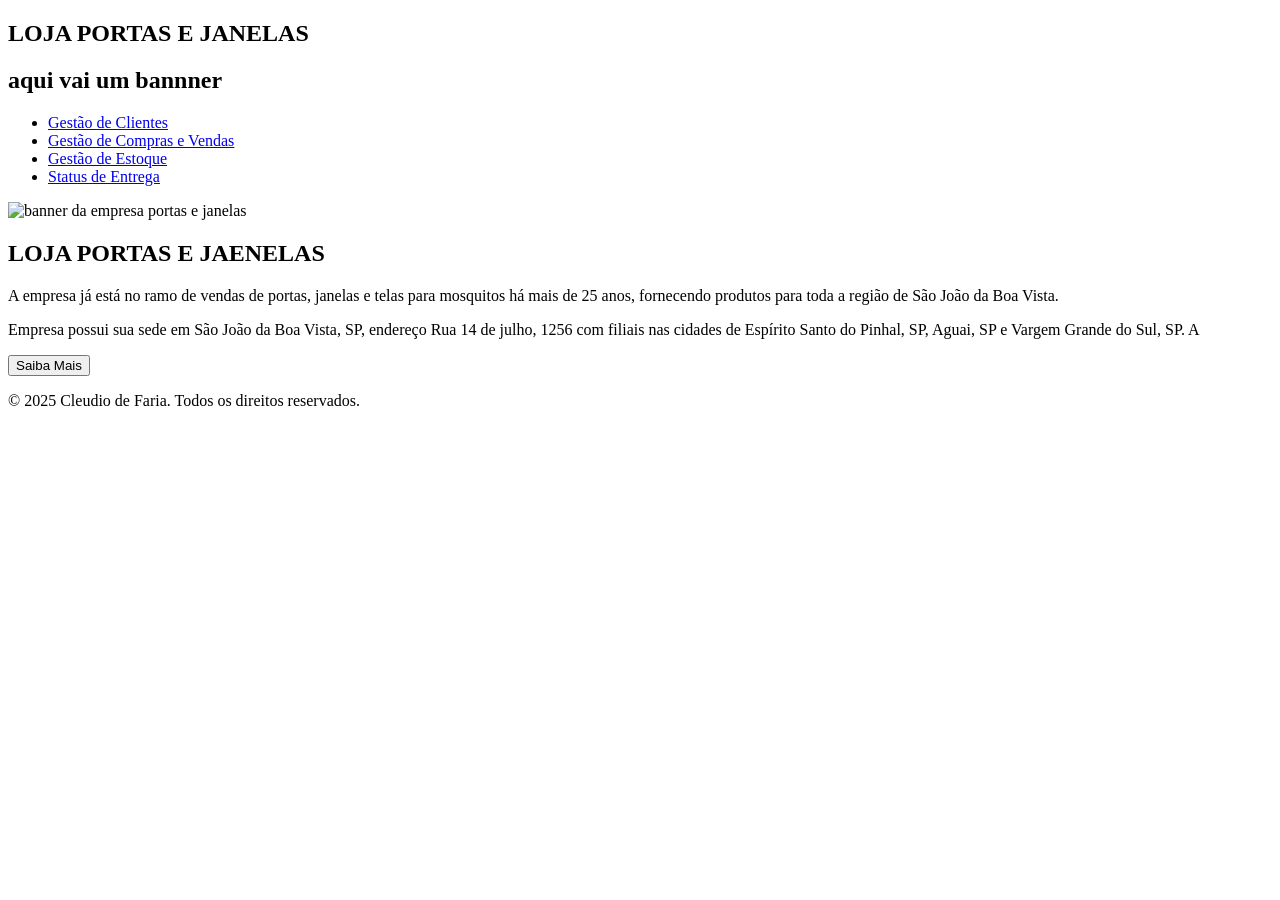
==== PI-2025-HTMl-SITE/src/index.html @ 6e5d7f66 "Add files via upload Essa será estrutura inicial do html do projeto de P.I  2025" ====
<!DOCTYPE html>
<html lang="pt-br">
<head>
    <meta charset="UTF-8">
    <meta name="viewport" content="width=device-width, initial-scale=1.0">
    <title>PAGINA DO EXERCICIO DIA 24</title>
    <link rel="stylesheet" href="estilo.js">
    <link rel="stylesheet" href="/css/estilo.css">
  
</head>


<body>
    <header id="minas">
        <h2 style="color: black;">LOJA PORTAS E JANELAS </h2>
          <h2 style="color:black" >aqui vai um bannner </h2>
         
        
    </header>
    <nav>
        <ul>
             
            <li><a href="gestaoCliente.html">Gestão de Clientes</a></li>
            <li><a href="gestaoCompras.html">Gestão de Compras e Vendas</a></li>
            <li><a href="gestaoEstoque.html">Gestão de Estoque</a></li>
            <li><a href="gestaoStatusEntrega.html">Status de Entrega</a></li>
            
        </ul>
    </nav>

    
    <article>

        <img src="/img/banner02.png" alt="banner da empresa portas e janelas">
        
        <h1>LOJA PORTAS E JAENELAS</h1>
        
        <p> 
            A empresa já está no ramo de vendas de portas, janelas e telas para mosquitos há mais de 25 anos, 
            fornecendo produtos para toda a região de São João da Boa Vista.
        </p>
        <p> 
            Empresa possui sua sede em São João da Boa Vista, SP,
             endereço Rua 14 de julho, 1256 com filiais nas cidades de Espírito Santo do Pinhal, SP, 
             Aguai, SP e Vargem Grande do Sul, SP.
A
        </p>

        <button type="submit" id="btn">Saiba Mais</button>
    
    </article>
     

    <footer>
        <p id="direitos_autorais">&copy; 2025 Cleudio de Faria. Todos os direitos reservados.</p>
    </footer>

    
</body>
</html>
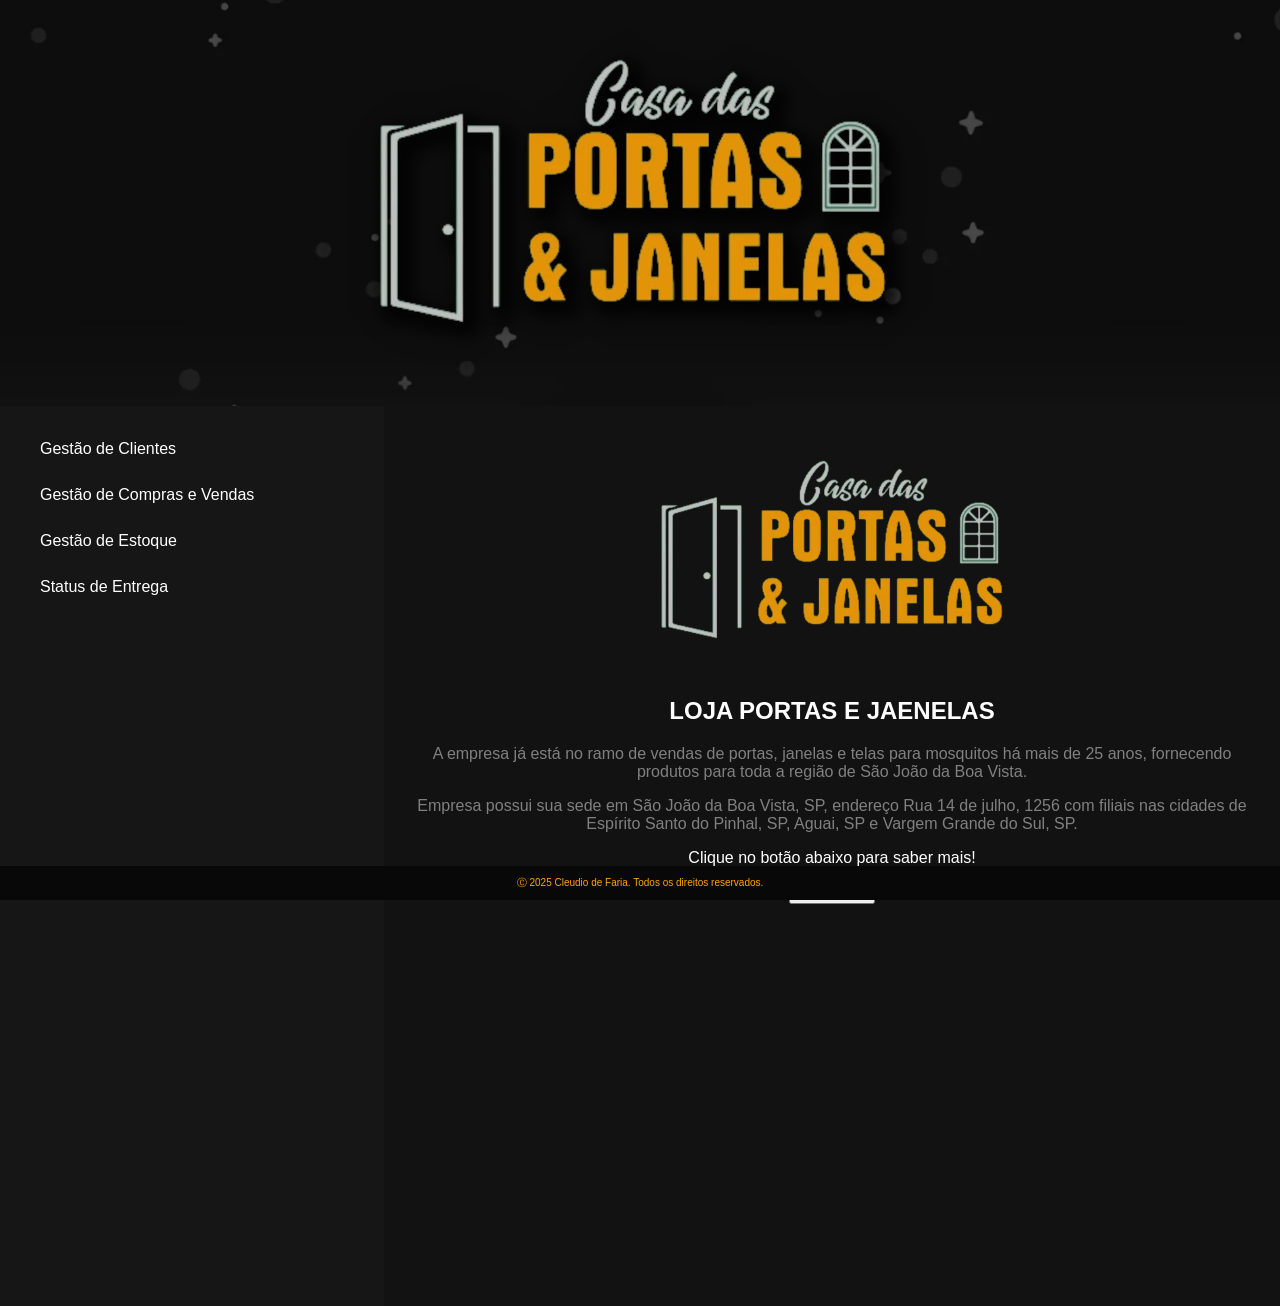
==== commit 4a004f1f: "Melhorias Visuais" ====
--- a/PI-2025-HTMl-SITE/src/index.html
+++ b/PI-2025-HTMl-SITE/src/index.html
@@ -4,37 +4,78 @@
     <meta charset="UTF-8">
     <meta name="viewport" content="width=device-width, initial-scale=1.0">
     <title>PAGINA DO EXERCICIO DIA 24</title>
-    <link rel="stylesheet" href="estilo.js">
-    <link rel="stylesheet" href="/css/estilo.css">
-  
+    <link rel="stylesheet" href="../javascript.js/estilo.js">
+    <link rel="stylesheet" href="../css/estilo.css">
 </head>
+<style>
+    body {
+        background-color: grey;
+        font-family: Arial, sans-serif;;
+        margin: 0;
+        padding: 0;
+    }
+    header {
+        background-image: url(../img/banner.webp);
+        background-size: cover;
+        background-position: center;
 
-
+        color: orange;
+        text-align: center;
+    }
+    nav {
+        background-color: #161616;
+        height: 100vh;
+    }
+    nav ul {
+        list-style-type: none;
+        margin: 0;
+        padding: 0;
+    }
+    nav ul li {
+        display: inline-block;
+    }
+    nav ul li a {
+        color: white;
+        text-decoration: none;
+        padding: 14px 20px;
+        display: inline-block;
+    }
+    nav ul li a:hover {
+        background-color: #ffffff16;
+        border-radius: 8px;
+        color: orange;
+    }
+    article {
+        background-color: #121212;
+        color: grey;
+        padding: 20px;
+        height: 100vh;
+        text-align: center;
+    }
+    footer {
+        background-color: #080808;
+        color: orange;
+        font-size: 10px;
+        position: fixed;
+        bottom: 0px;
+        width: 100%;
+    }
+</style>
 <body>
-    <header id="minas">
-        <h2 style="color: black;">LOJA PORTAS E JANELAS </h2>
-          <h2 style="color:black" >aqui vai um bannner </h2>
-         
-        
+    <header>
+        <img src="../img/iconshadow.webp" alt="banner da empresa portas e janelas">
     </header>
     <nav>
         <ul>
-             
             <li><a href="gestaoCliente.html">Gestão de Clientes</a></li>
             <li><a href="gestaoCompras.html">Gestão de Compras e Vendas</a></li>
             <li><a href="gestaoEstoque.html">Gestão de Estoque</a></li>
             <li><a href="gestaoStatusEntrega.html">Status de Entrega</a></li>
-            
         </ul>
     </nav>
-
-    
     <article>
-
-        <img src="/img/banner02.png" alt="banner da empresa portas e janelas">
-        
-        <h1>LOJA PORTAS E JAENELAS</h1>
-        
+        <img src="../img/icon.webp" alt="banner da empresa portas e janelas" style="width: 40%; margin: 4%;">
+        <h1 style="color: white;">LOJA PORTAS E JAENELAS</h1>
         <p> 
             A empresa já está no ramo de vendas de portas, janelas e telas para mosquitos há mais de 25 anos, 
             fornecendo produtos para toda a região de São João da Boa Vista.
@@ -43,18 +84,12 @@
             Empresa possui sua sede em São João da Boa Vista, SP,
              endereço Rua 14 de julho, 1256 com filiais nas cidades de Espírito Santo do Pinhal, SP, 
              Aguai, SP e Vargem Grande do Sul, SP.
-A
         </p>
-
-        <button type="submit" id="btn">Saiba Mais</button>
-    
+        <p style="color: white;"> Clique no botão abaixo para saber mais!</p>
+        <button type="submit" id="btn">Saiba Mais!</button>
     </article>
-     
-
     <footer>
-        <p id="direitos_autorais">&copy; 2025 Cleudio de Faria. Todos os direitos reservados.</p>
+        Ⓒ 2025 Cleudio de Faria. Todos os direitos reservados.
     </footer>
-
-    
 </body>
 </html>
--- a/PI-2025-HTMl-SITE/css/estilo.css
+++ b/PI-2025-HTMl-SITE/css/estilo.css
@@ -0,0 +1,98 @@
+* {
+    box-sizing: border-box;
+  }
+  
+  body {
+    font-family: Arial, Helvetica, sans-serif;
+  }
+  
+  /* Style the header */
+  header {
+    padding: 30px;
+    text-align: center;
+    font-size: 35px;
+    color: white;
+  }
+
+  #minas{
+    background-image: url(" vai um banner");
+    
+  }
+
+   
+
+  header h2 {
+    margin-right: 200px;
+  }
+  
+  /* Create two columns/boxes that floats next to each other */
+  nav {
+    float: left;
+    width: 30%;
+    height: 430px; /* only for demonstration, should be removed */
+    background: #ccc;
+    padding: 20px;
+  }
+  
+  /* Style the list inside the menu */
+  nav ul {
+    list-style-type: none;
+    padding: 0;
+    
+  }
+
+  nav ul li a {
+    text-decoration: none;
+    
+  }
+  
+  article {
+    float: left;
+    padding: 40px;
+    width: 70%;
+    background-color: #f1f1f1;
+    height: 430px; /* only for demonstration, should be removed */
+  }
+  
+  /* Clear floats after the columns */
+  section::after {
+    content: "";
+    display: table;
+    clear: both;
+     
+  }
+ 
+  
+  /* Style the footer */
+  footer {
+    background-color: #777;
+    padding: 10px;
+    text-align: center;
+    color: white;
+     
+  }
+
+  footer #direitos_autorais{
+    margin-top:440px ;
+    color:orange;
+  }
+  
+  /* Responsive layout - makes the two columns/boxes stack on top of each other instead of next to each other, on small screens */
+  @media (max-width: 600px) {
+    nav, article {
+      width: 100%;
+      height: auto;
+    }
+  }
+
+  /* estilizaçao da imagem no na  tag article   */
+
+
+  article , img{
+    text-align:center;
+  }
+
+
+
+
+ 
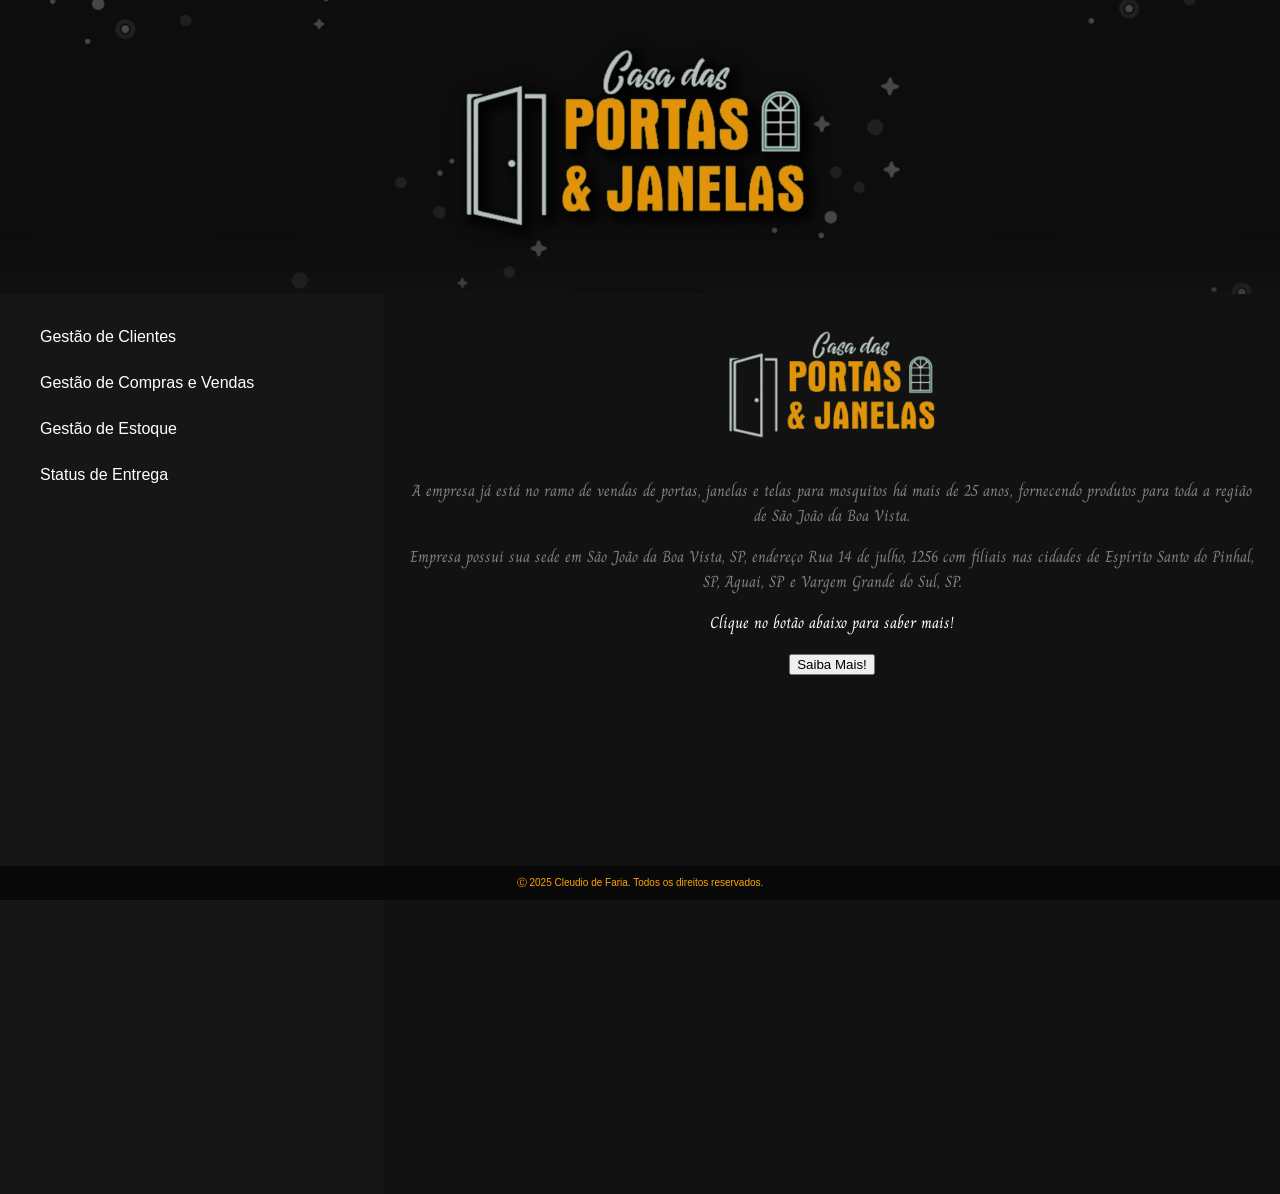
==== commit 641ad890: "Melhorias e correções visuais" ====
--- a/PI-2025-HTMl-SITE/src/index.html
+++ b/PI-2025-HTMl-SITE/src/index.html
@@ -6,7 +6,9 @@
     <title>PAGINA DO EXERCICIO DIA 24</title>
     <link rel="stylesheet" href="../javascript.js/estilo.js">
     <link rel="stylesheet" href="../css/estilo.css">
-</head>
+    <link rel="preconnect" href="https://fonts.googleapis.com">
+    <link rel="preconnect" href="https://fonts.gstatic.com" crossorigin>
+    <link href="https://fonts.googleapis.com/css2?family=Charm:wght@400;700&display=swap" rel="stylesheet">
 <style>
     body {
         background-color: grey;
@@ -32,13 +34,13 @@
         padding: 0;
     }
     nav ul li {
-        display: inline-block;
+        display: block;
     }
     nav ul li a {
         color: white;
         text-decoration: none;
         padding: 14px 20px;
-        display: inline-block;
+        display: block;
     }
     nav ul li a:hover {
         background-color: #ffffff16;
@@ -51,6 +53,9 @@
         padding: 20px;
         height: 100vh;
         text-align: center;
+        font-family: "Charm", cursive;
+        font-weight: 400;
+        font-style: normal;
     }
     footer {
         background-color: #080808;
@@ -63,7 +68,7 @@
 </style>
 <body>
     <header>
-        <img src="../img/iconshadow.webp" alt="banner da empresa portas e janelas">
+        <img src="../img/iconshadow.webp" alt="banner da empresa portas e janelas" style="width: 32%;">
     </header>
     <nav>
         <ul>
@@ -74,8 +79,7 @@
         </ul>
     </nav>
     <article>
-        <img src="../img/icon.webp" alt="banner da empresa portas e janelas" style="width: 40%; margin: 4%;">
-        <h1 style="color: white;">LOJA PORTAS E JAENELAS</h1>
+        <img src="../img/icon.webp" alt="banner da empresa portas e janelas" style="width: 24%; margin: 2%;">
         <p> 
             A empresa já está no ramo de vendas de portas, janelas e telas para mosquitos há mais de 25 anos, 
             fornecendo produtos para toda a região de São João da Boa Vista.
